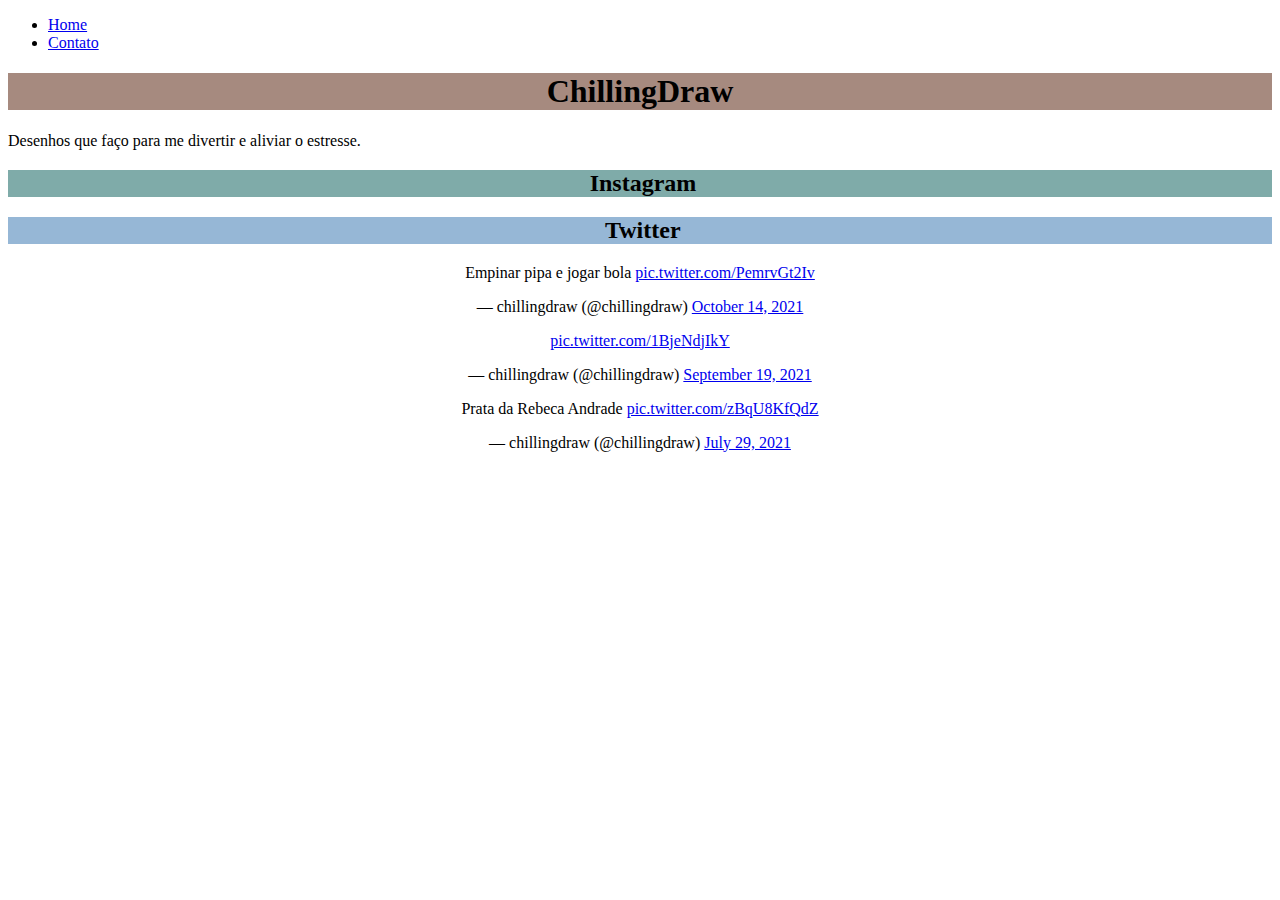
==== index.html @ f04ce5d4 "html - inicio" ====
<!DOCTYPE html>
<html lang="pt-br">
<head>
    <meta charset="UTF-8">
    <meta http-equiv="X-UA-Compatible" content="IE=edge">
    <meta name="viewport" content="width=device-width, initial-scale=1.0">
    <title>Meu Perfil</title>
</head>
<style>
    h1 {text-align: center;}
    h2 {text-align: center;}
    blockquote {text-align: center;}
    </style>
<body>
    <ul>
        <li>
            <a href="index.html"> Home</a>
        </li>
        <li>
            <a href="contato.html"> Contato</a>
        </li>
    </ul>
    <h1  style="background-color:rgba(78, 22, 0, 0.5);" text-align: center;>ChillingDraw</h1>
    <p> Desenhos que faço para me divertir e aliviar o estresse.</p>

    <h2 style="background-color:rgba(0, 88, 84, 0.5)"><img src="https://cdn-icons-png.flaticon.com/512/87/87390.png" alt="" style="width:20px;height:20"> Instagram</h2>

    <div data-mc-src="37d39583-4f6f-42c2-bb49-29084cd53c8c#instagram"></div>
        
    <script 
      src="https://cdn2.woxo.tech/a.js#619d26ca91a3940016b4893f" 
      async data-usrc>
    </script>
    
    <h2 style="background-color:rgba(46, 112, 173, 0.5)"><img src="https://cdn-icons-png.flaticon.com/512/81/81725.png" alt="" style="width:20px;height:20">  Twitter</h2>
        
            <blockquote class="twitter-tweet"><p lang="pt" dir="ltr">Empinar pipa e jogar bola <a href="https://t.co/PemrvGt2Iv">pic.twitter.com/PemrvGt2Iv</a></p>&mdash; chillingdraw (@chillingdraw) <a href="https://twitter.com/chillingdraw/status/1448686831164444682?ref_src=twsrc%5Etfw">October 14, 2021</a></blockquote> <script async src="https://platform.twitter.com/widgets.js" charset="utf-8"></script>
           
           
            <blockquote class="twitter-tweet"><p lang="und" dir="ltr"><a href="https://t.co/1BjeNdjIkY">pic.twitter.com/1BjeNdjIkY</a></p>&mdash; chillingdraw (@chillingdraw) <a href="https://twitter.com/chillingdraw/status/1439414895624269825?ref_src=twsrc%5Etfw">September 19, 2021</a></blockquote> <script async src="https://platform.twitter.com/widgets.js" charset="utf-8"></script>
            
            
            <blockquote class="twitter-tweet"><p lang="und" dir="ltr">Prata da Rebeca Andrade <a href="https://t.co/zBqU8KfQdZ">pic.twitter.com/zBqU8KfQdZ</a></p>&mdash; chillingdraw (@chillingdraw) <a href="https://twitter.com/chillingdraw/status/1420773558679134210?ref_src=twsrc%5Etfw">July 29, 2021</a></blockquote> <script async src="https://platform.twitter.com/widgets.js" charset="utf-8"></script>
        
</body>
</html>
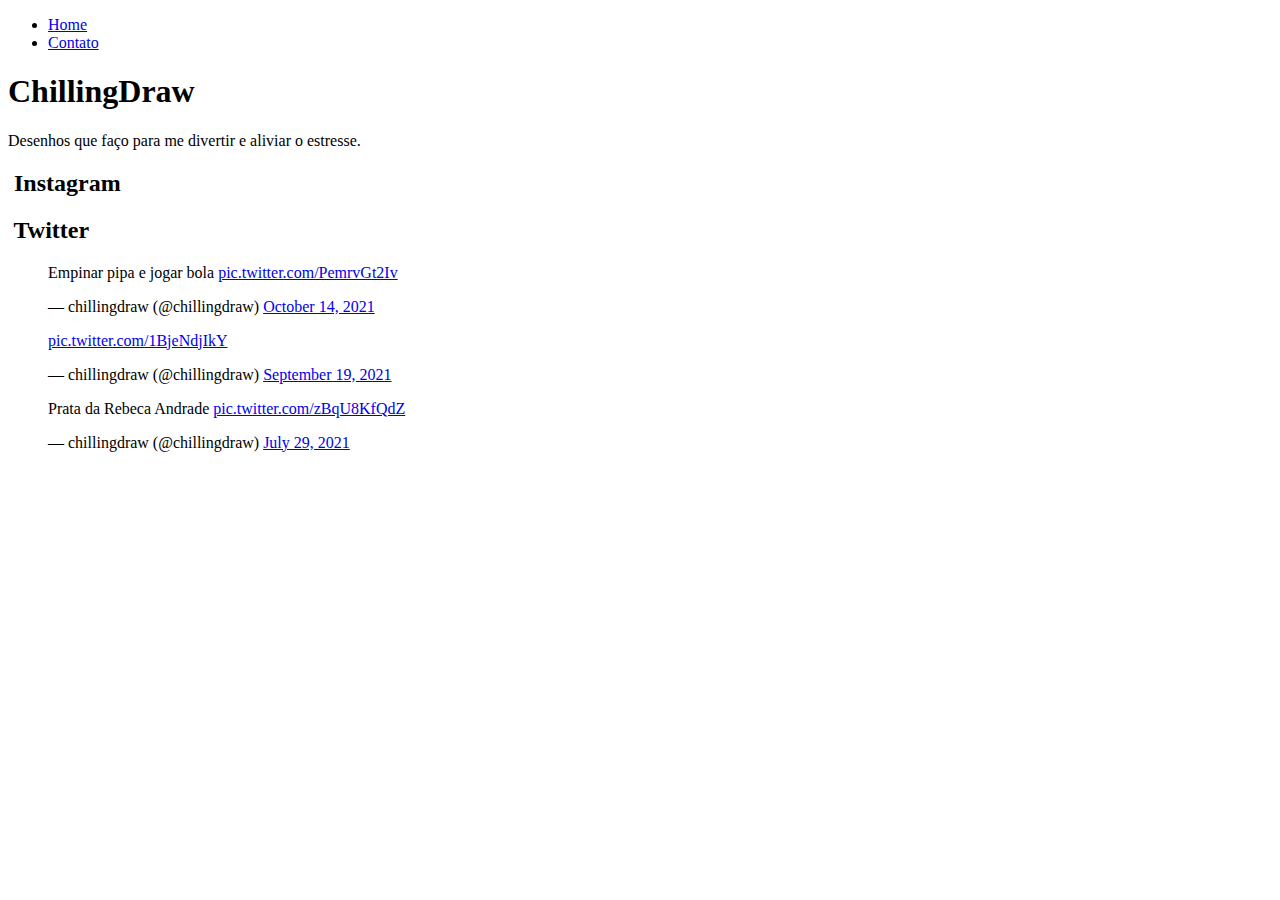
==== commit 871ac7ff: "att" ====
--- a/index.html
+++ b/index.html
@@ -6,11 +6,6 @@
     <meta name="viewport" content="width=device-width, initial-scale=1.0">
     <title>Meu Perfil</title>
 </head>
-<style>
-    h1 {text-align: center;}
-    h2 {text-align: center;}
-    blockquote {text-align: center;}
-    </style>
 <body>
     <ul>
         <li>
@@ -20,10 +15,10 @@
             <a href="contato.html"> Contato</a>
         </li>
     </ul>
-    <h1  style="background-color:rgba(78, 22, 0, 0.5);" text-align: center;>ChillingDraw</h1>
+    <h1>ChillingDraw</h1>
     <p> Desenhos que faço para me divertir e aliviar o estresse.</p>
 
-    <h2 style="background-color:rgba(0, 88, 84, 0.5)"><img src="https://cdn-icons-png.flaticon.com/512/87/87390.png" alt="" style="width:20px;height:20"> Instagram</h2>
+    <h2> <img src="https://cdn-icons-png.flaticon.com/512/87/87390.png" alt="" style="width:20px;height:20"> Instagram</h2>
 
     <div data-mc-src="37d39583-4f6f-42c2-bb49-29084cd53c8c#instagram"></div>
         
@@ -32,7 +27,7 @@
       async data-usrc>
     </script>
     
-    <h2 style="background-color:rgba(46, 112, 173, 0.5)"><img src="https://cdn-icons-png.flaticon.com/512/81/81725.png" alt="" style="width:20px;height:20">  Twitter</h2>
+    <h2> <img src="https://cdn-icons-png.flaticon.com/512/81/81725.png" alt="" style="width:20px;height:20"> Twitter</h2>
         
             <blockquote class="twitter-tweet"><p lang="pt" dir="ltr">Empinar pipa e jogar bola <a href="https://t.co/PemrvGt2Iv">pic.twitter.com/PemrvGt2Iv</a></p>&mdash; chillingdraw (@chillingdraw) <a href="https://twitter.com/chillingdraw/status/1448686831164444682?ref_src=twsrc%5Etfw">October 14, 2021</a></blockquote> <script async src="https://platform.twitter.com/widgets.js" charset="utf-8"></script>
            
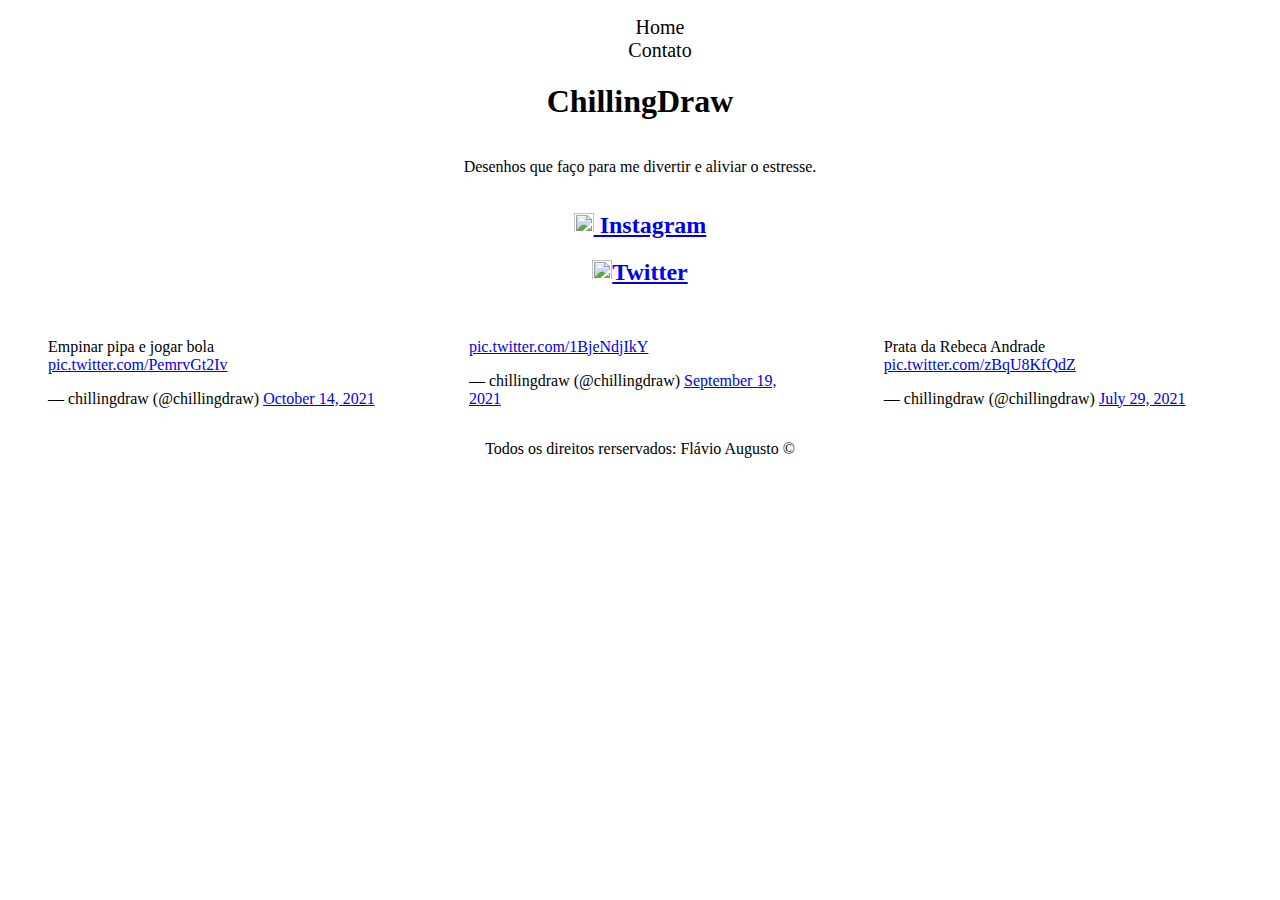
==== commit efdc6372: "css" ====
--- a/index.html
+++ b/index.html
@@ -5,21 +5,33 @@
     <meta http-equiv="X-UA-Compatible" content="IE=edge">
     <meta name="viewport" content="width=device-width, initial-scale=1.0">
     <title>Meu Perfil</title>
+    <link rel="stylesheet" href="assets/style.css">
 </head>
 <body>
-    <ul>
+    <div>
+    <ul  class="center" id="menu">
         <li>
             <a href="index.html"> Home</a>
         </li>
         <li>
             <a href="contato.html"> Contato</a>
         </li>
-    </ul>
-    <h1>ChillingDraw</h1>
-    <p> Desenhos que faço para me divertir e aliviar o estresse.</p>
-
-    <h2> <img src="https://cdn-icons-png.flaticon.com/512/87/87390.png" alt="" style="width:20px;height:20"> Instagram</h2>
-
+    </ul> 
+</div>
+            <h1 class="center">ChillingDraw</h1> 
+   
+    <div class="container">
+        <p class="center"> Desenhos que faço para me divertir e aliviar o estresse.</p>
+    </div>
+   
+  
+    <h2 class="center" > 
+        <a href="https://www.instagram.com/chillingdraw/">
+        <img src="https://cdn-icons-png.flaticon.com/512/87/87390.png" 
+        alt="" 
+        class="tm-social"> Instagram</h2>
+        </a>
+  
     <div data-mc-src="37d39583-4f6f-42c2-bb49-29084cd53c8c#instagram"></div>
         
     <script 
@@ -27,8 +39,16 @@
       async data-usrc>
     </script>
     
-    <h2> <img src="https://cdn-icons-png.flaticon.com/512/81/81725.png" alt="" style="width:20px;height:20"> Twitter</h2>
-        
+    <h2 class="center" > 
+        <a href="https://twitter.com/chillingdraw">
+        <img src="https://cdn-icons-png.flaticon.com/512/81/81725.png" 
+        alt="" 
+        class="tm-social" >Twitter
+        </a>
+    </h2>
+    
+    
+        <div class="container">
             <blockquote class="twitter-tweet"><p lang="pt" dir="ltr">Empinar pipa e jogar bola <a href="https://t.co/PemrvGt2Iv">pic.twitter.com/PemrvGt2Iv</a></p>&mdash; chillingdraw (@chillingdraw) <a href="https://twitter.com/chillingdraw/status/1448686831164444682?ref_src=twsrc%5Etfw">October 14, 2021</a></blockquote> <script async src="https://platform.twitter.com/widgets.js" charset="utf-8"></script>
            
            
@@ -36,7 +56,13 @@
             
             
             <blockquote class="twitter-tweet"><p lang="und" dir="ltr">Prata da Rebeca Andrade <a href="https://t.co/zBqU8KfQdZ">pic.twitter.com/zBqU8KfQdZ</a></p>&mdash; chillingdraw (@chillingdraw) <a href="https://twitter.com/chillingdraw/status/1420773558679134210?ref_src=twsrc%5Etfw">July 29, 2021</a></blockquote> <script async src="https://platform.twitter.com/widgets.js" charset="utf-8"></script>
-        
+     </div>
+
+     <footer>
+       <p class="center">
+         Todos os direitos rerservados: Flávio Augusto &copy;
+       </p> 
+     </footer>
 </body>
 </html>
 
--- a/assets/style.css
+++ b/assets/style.css
@@ -0,0 +1,38 @@
+/*Estilo da pagina index*/ 
+.center{
+    text-align: center;
+}
+.container {
+    display: flex;
+    flex-flow: row;
+    justify-content: center;
+}
+
+#menu li{
+    display: inline;
+    padding: 350px;
+    
+    
+    
+}
+#menu li a{
+    text-decoration: none;
+    color: black;
+    font-size: 20px;
+   
+}
+
+#menu li a:hover{
+    color: rgb(82, 82, 82);
+}
+
+.tm-social{
+    width: 20px;
+    height: 20px;
+}
+
+/*Estilo da pagina contato*/ 
+
+.ml-50{
+    margin-left: 50px;
+}